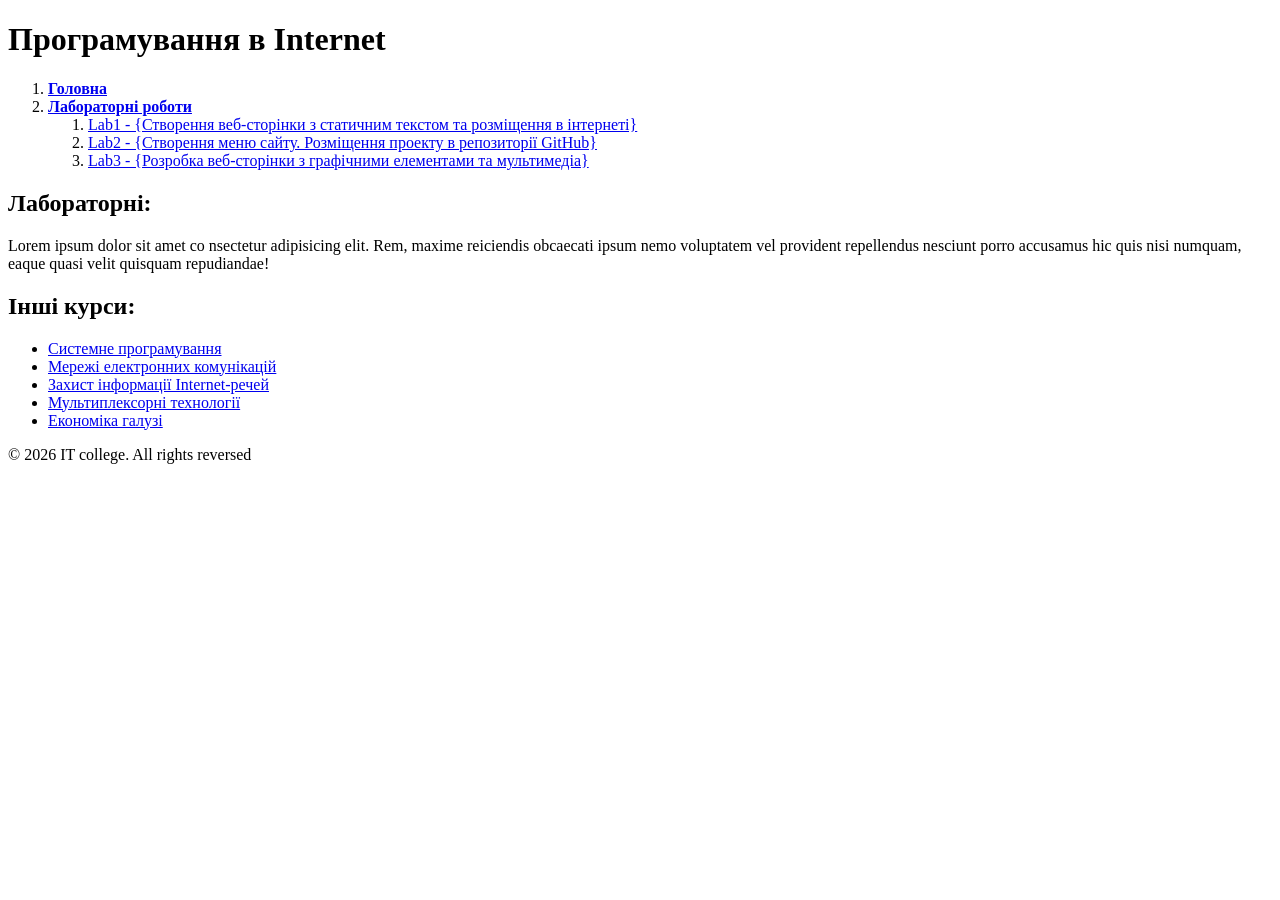
==== index.html @ 5f34ed4d "fix urls" ====
<!DOCTYPE html>
<html lang="uk">

<head>
    <meta charset="UTF-8">
    <meta name="viewport" content="width=device-width,
initial-scale=1.0">
    <title>Лаб2</title>
</head>

<body>
    <header>
        <h1>Програмування в Internet</h1>
        <nav>
            <ol>
                <li><a href="/"><strong>Головна</strong></a></li>
                <li><a href="#labs"><strong>Лабораторні роботи</strong></a>
                <ol>
                    <li><a href="Lb1/">Lab1 - {Створення веб-сторінки з статичним текстом та розміщення в інтернеті}</a></li>
                    <li><a href="Lb2/">Lab2 - {Створення меню сайту. Розміщення проекту в репозиторії GitHub}</a></li>
                     <li><a href="Lb3/">Lab3 - {Розробка веб-сторінки з графічними елементами та мультимедіа}</a></li>
                </ol>

            </li>
            </ol>
        </nav>
    </header>
    <main>
    <article>
        <h2 id="labs">Лабораторні:</h2>
        <p>Lorem ipsum dolor sit amet co nsectetur adipisicing elit. Rem, maxime reiciendis obcaecati ipsum nemo voluptatem vel provident repellendus nesciunt porro accusamus hic quis nisi numquam, eaque quasi velit quisquam repudiandae!
    </article></p>
    </main>

    <aside>
        <h2>Інші курси:</h2>
        <ul>
            <li><a href="C1">Системне програмування</a></li>
            <li><a href="C2">Мережі електронних комунікацій</a></li>
            <li><a href="C3">Захист інформації Internet-речей</a></li>
            <li><a href="C4">Мультиплексорні технології</a></li>
            <li><a href="C5">Економіка галузі</a></li>
        </ul>
    </aside>

    <footer>
        <p>&copy; 2026 IT college. All rights reversed</p>
    </footer>
</body>

</html>
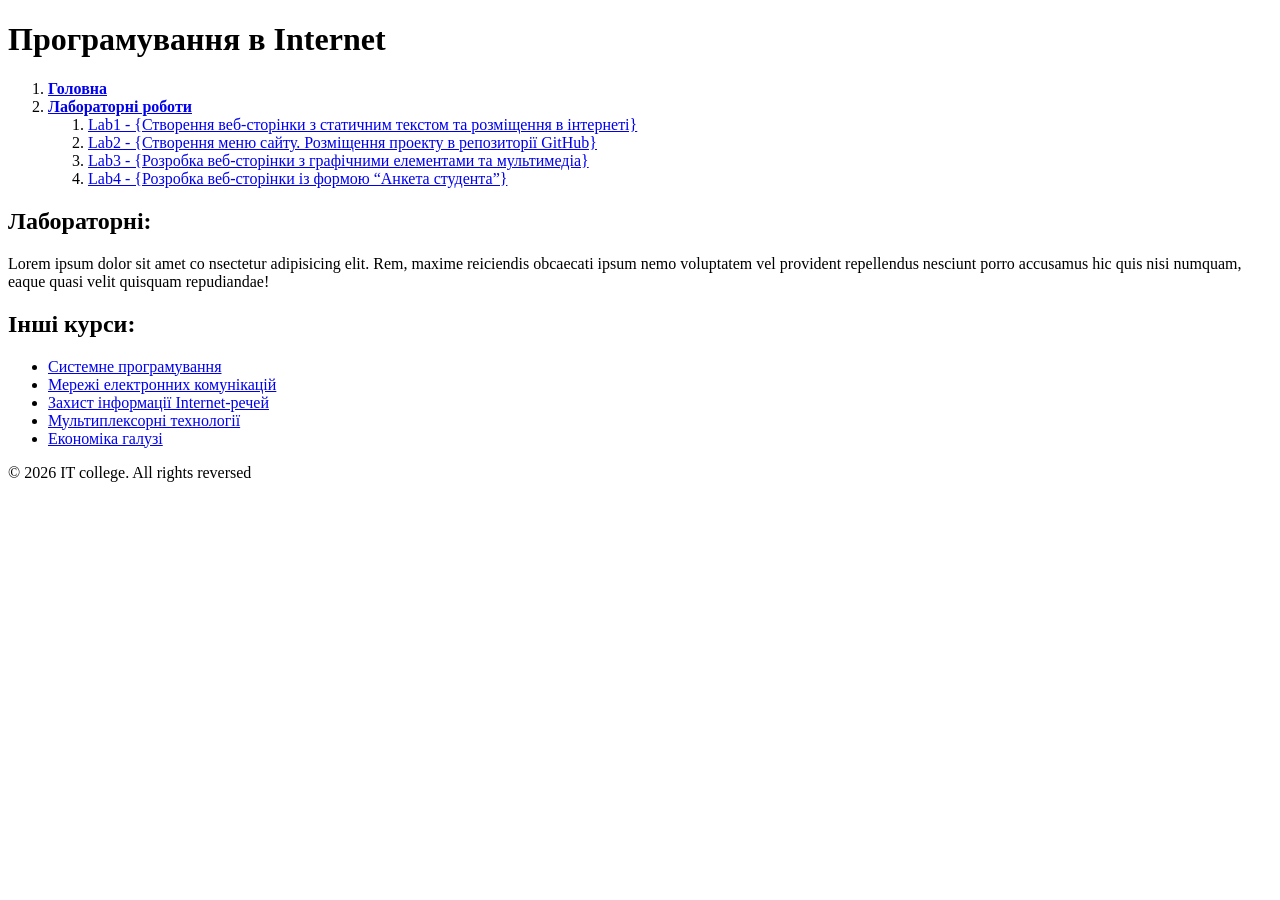
==== commit 689cfed2: "lb4" ====
--- a/index.html
+++ b/index.html
@@ -18,7 +18,8 @@
                 <ol>
                     <li><a href="Lb1/">Lab1 - {Створення веб-сторінки з статичним текстом та розміщення в інтернеті}</a></li>
                     <li><a href="Lb2/">Lab2 - {Створення меню сайту. Розміщення проекту в репозиторії GitHub}</a></li>
-                     <li><a href="Lb3/">Lab3 - {Розробка веб-сторінки з графічними елементами та мультимедіа}</a></li>
+                     <li><a href="lb3/index.html">Lab3 - {Розробка веб-сторінки з графічними елементами та мультимедіа}</a></li>
+                     <li><a href="lb4/index.html">Lab4 - {Розробка веб-сторінки із формою “Анкета студента”}</a></li>
                 </ol>
 
             </li>
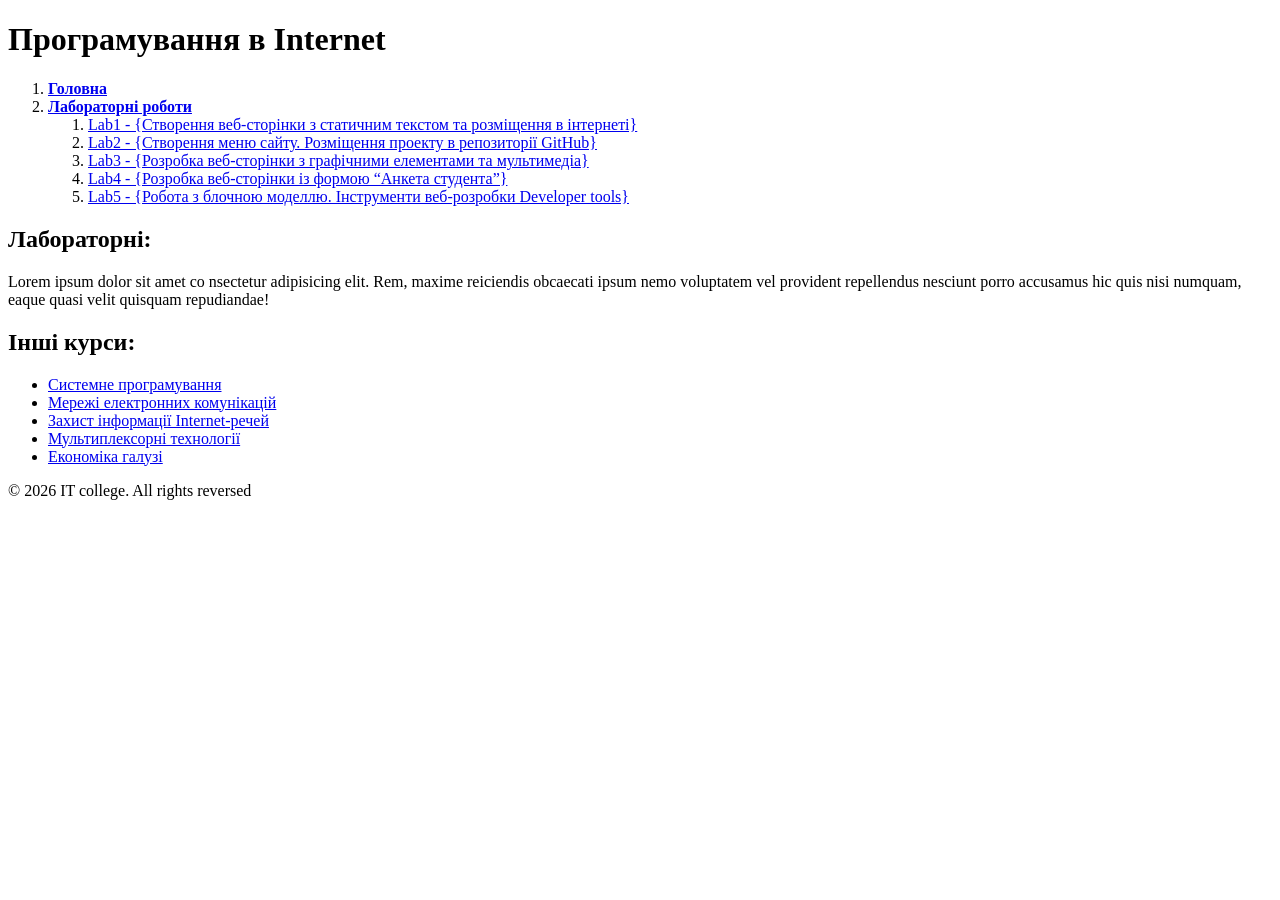
==== commit ba2536b8: "lb5" ====
--- a/index.html
+++ b/index.html
@@ -20,6 +20,7 @@
                     <li><a href="Lb2/">Lab2 - {Створення меню сайту. Розміщення проекту в репозиторії GitHub}</a></li>
                      <li><a href="lb3/index.html">Lab3 - {Розробка веб-сторінки з графічними елементами та мультимедіа}</a></li>
                      <li><a href="lb4/index.html">Lab4 - {Розробка веб-сторінки із формою “Анкета студента”}</a></li>
+                     <li><a href="lb5/index.html">Lab5 - {Робота з блочною моделлю. Інструменти веб-розробки Developer tools}</a></li>
                 </ol>
 
             </li>
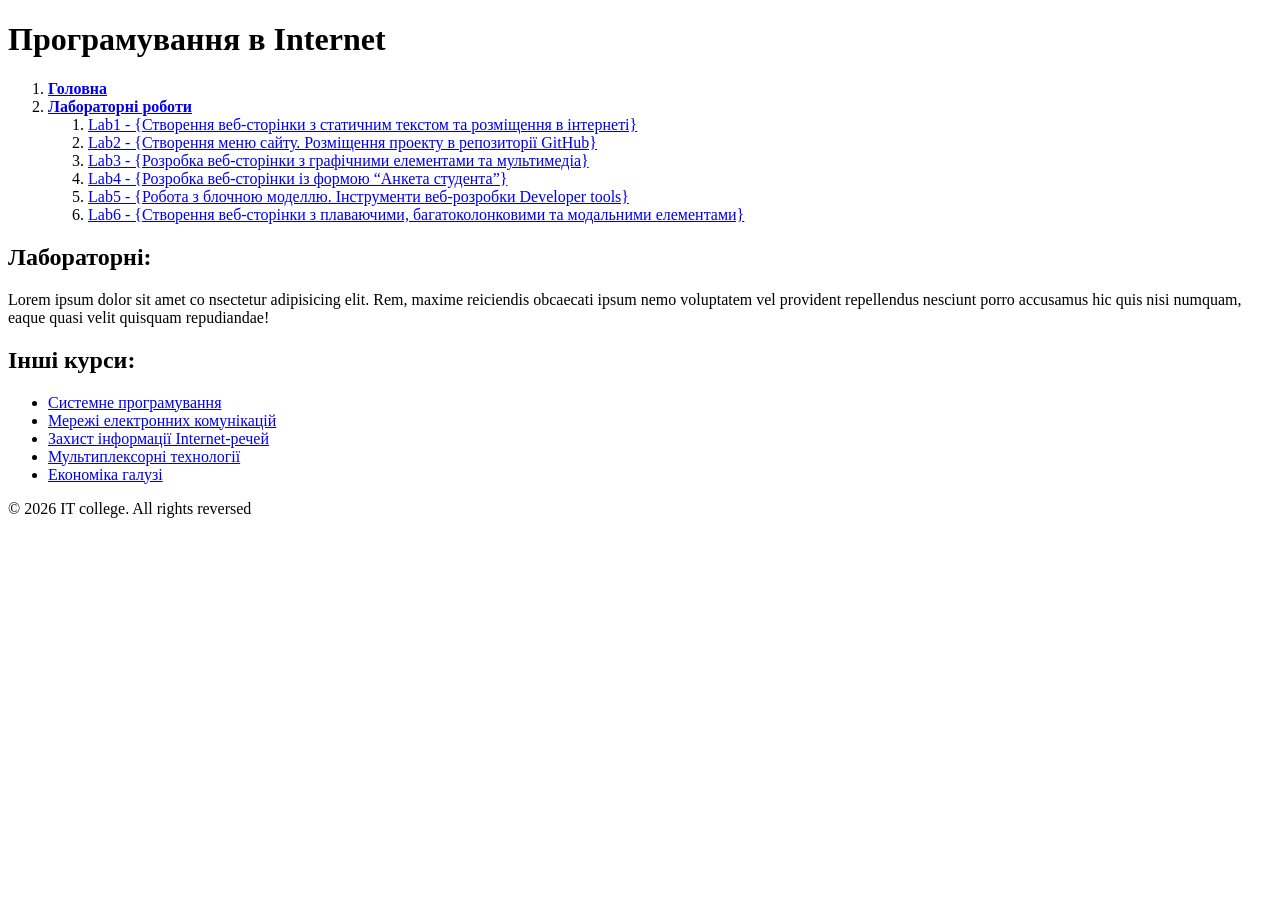
==== commit 88871e8a: "lb6" ====
--- a/index.html
+++ b/index.html
@@ -21,6 +21,7 @@
                      <li><a href="lb3/index.html">Lab3 - {Розробка веб-сторінки з графічними елементами та мультимедіа}</a></li>
                      <li><a href="lb4/index.html">Lab4 - {Розробка веб-сторінки із формою “Анкета студента”}</a></li>
                      <li><a href="lb5/index.html">Lab5 - {Робота з блочною моделлю. Інструменти веб-розробки Developer tools}</a></li>
+                     <li><a href="lb6/index.html">Lab6 - {Cтворення веб-сторінки з плаваючими, багатоколонковими та модальними елементами}</a></li>
                 </ol>
 
             </li>
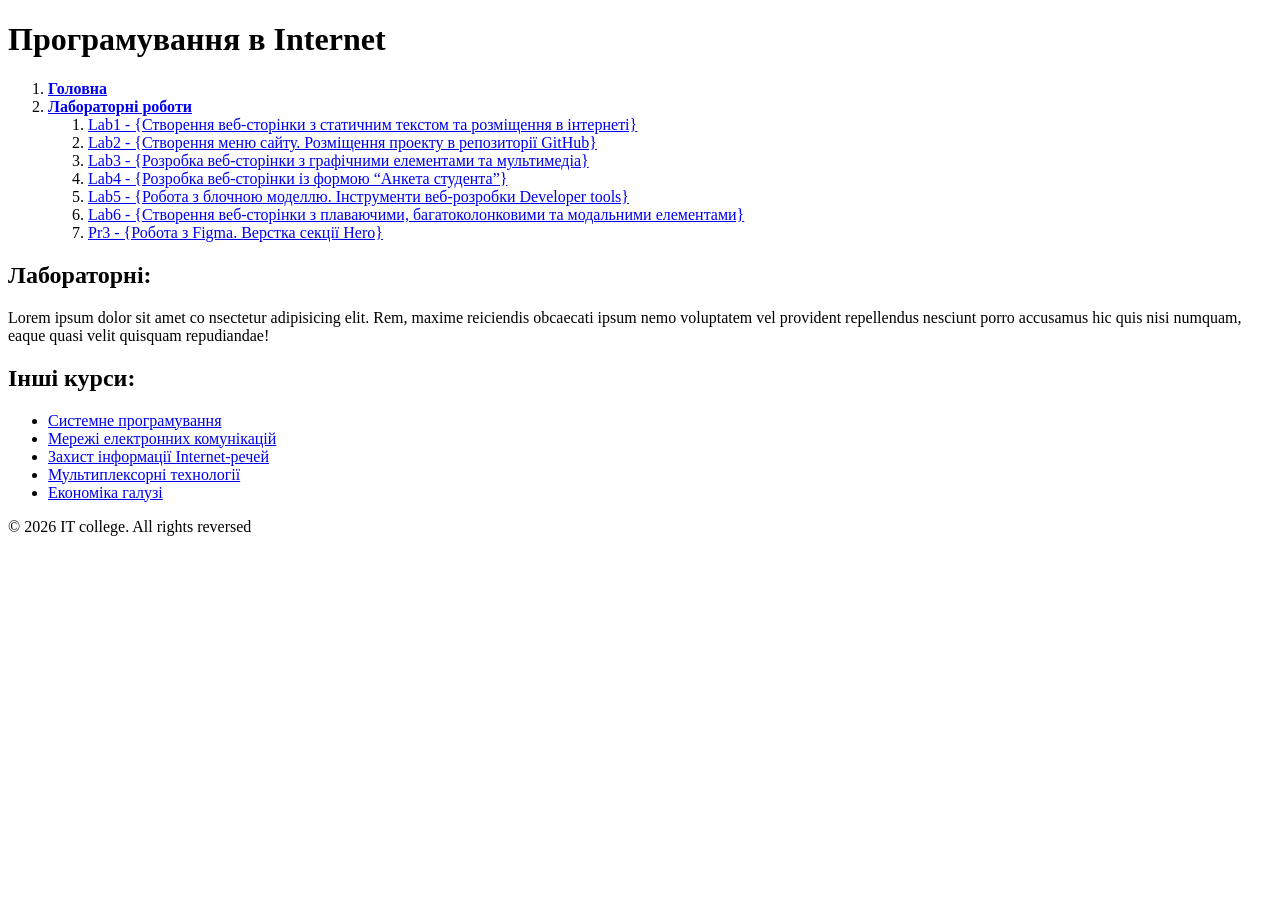
==== commit c16a7a66: "pr2" ====
--- a/index.html
+++ b/index.html
@@ -22,6 +22,7 @@
                      <li><a href="lb4/index.html">Lab4 - {Розробка веб-сторінки із формою “Анкета студента”}</a></li>
                      <li><a href="lb5/index.html">Lab5 - {Робота з блочною моделлю. Інструменти веб-розробки Developer tools}</a></li>
                      <li><a href="lb6/index.html">Lab6 - {Cтворення веб-сторінки з плаваючими, багатоколонковими та модальними елементами}</a></li>
+                     <li><a href="pr3/index.html">Pr3 - {Робота з Figma. Верстка секції Hero}</a></li>
                 </ol>
 
             </li>
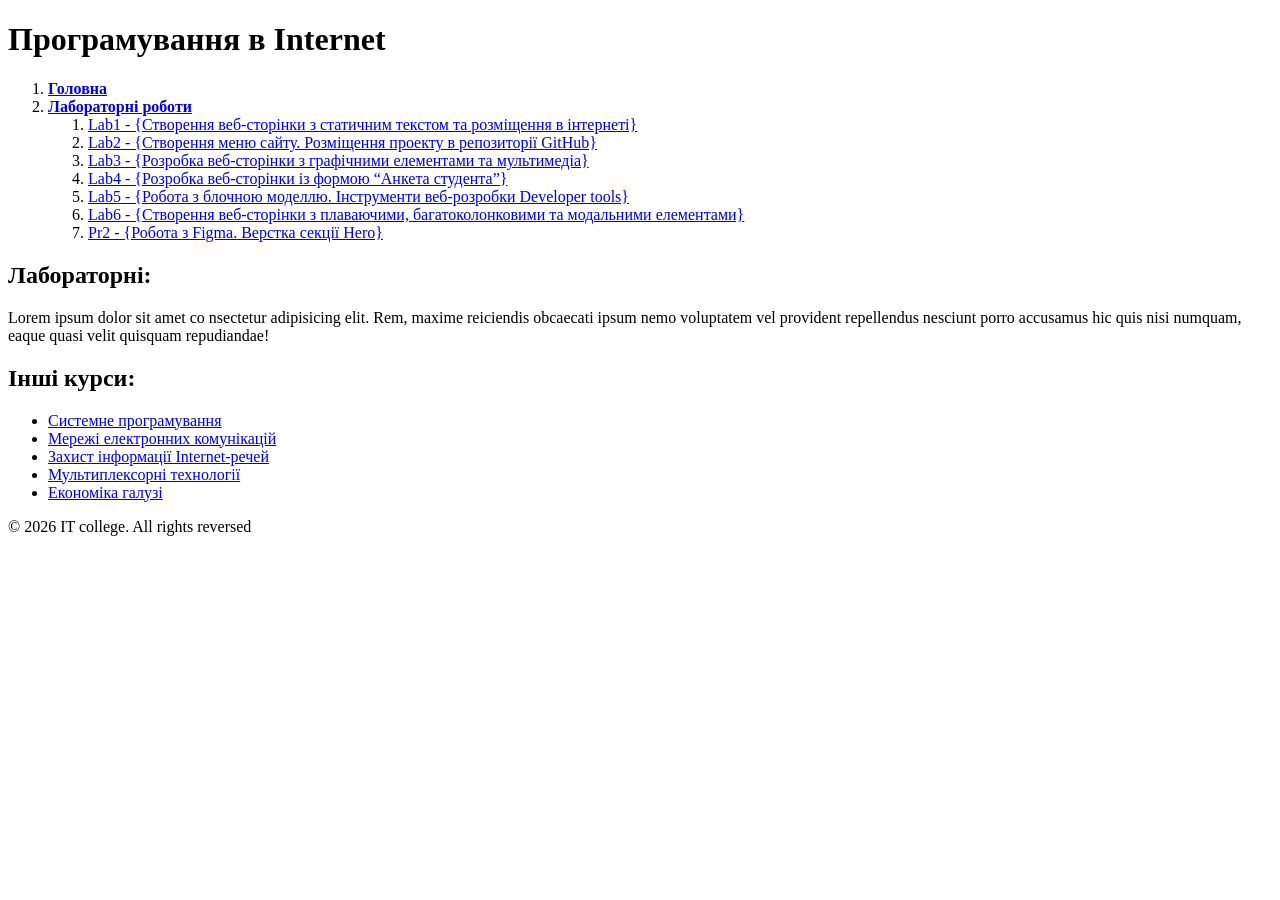
==== commit 26975f8c: "pr2" ====
--- a/index.html
+++ b/index.html
@@ -22,7 +22,7 @@
                      <li><a href="lb4/index.html">Lab4 - {Розробка веб-сторінки із формою “Анкета студента”}</a></li>
                      <li><a href="lb5/index.html">Lab5 - {Робота з блочною моделлю. Інструменти веб-розробки Developer tools}</a></li>
                      <li><a href="lb6/index.html">Lab6 - {Cтворення веб-сторінки з плаваючими, багатоколонковими та модальними елементами}</a></li>
-                     <li><a href="pr3/index.html">Pr3 - {Робота з Figma. Верстка секції Hero}</a></li>
+                     <li><a href="pr2/index.html">Pr2 - {Робота з Figma. Верстка секції Hero}</a></li>
                 </ol>
 
             </li>
